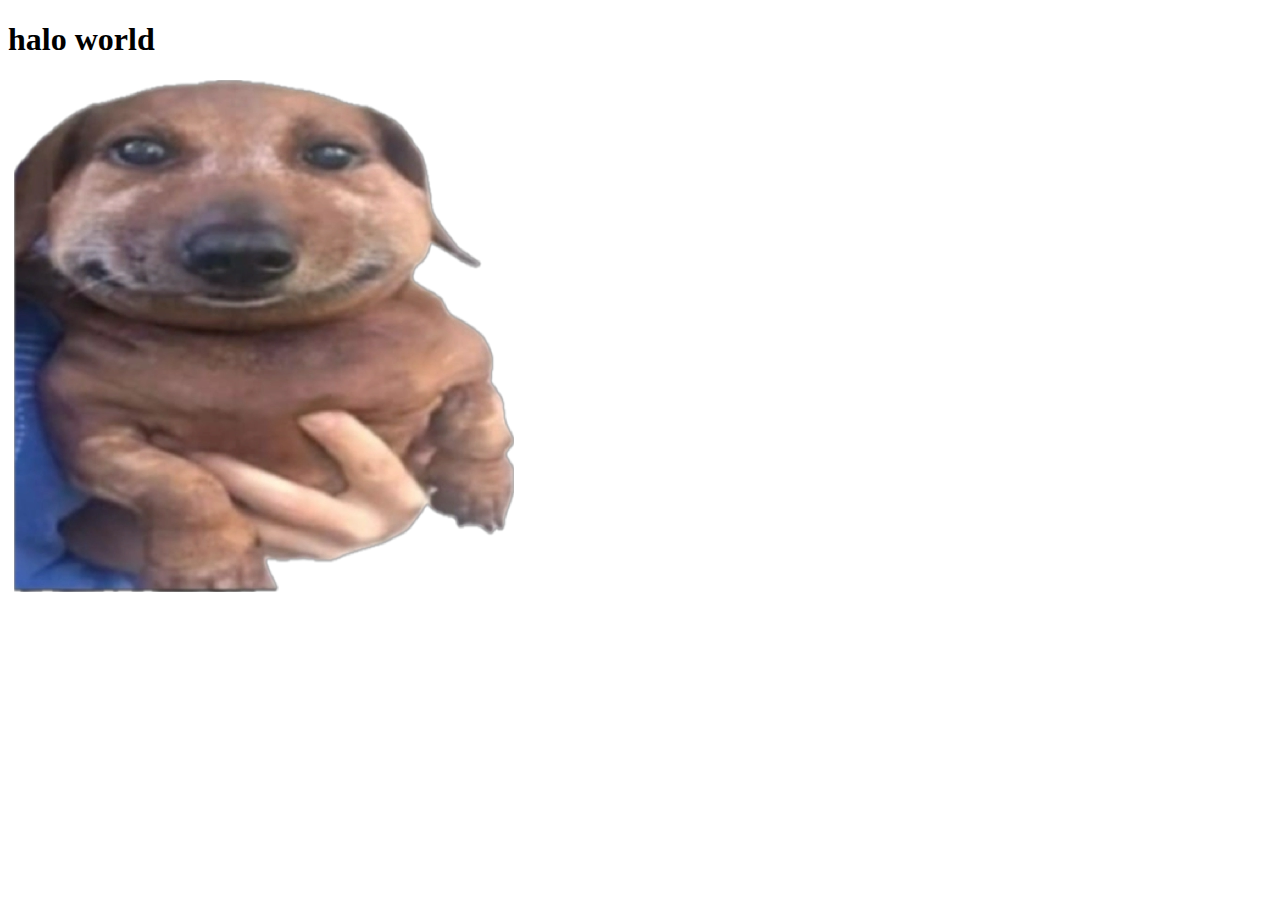
==== index.html @ 29978901 "Directory Change | Git Reset" ====
<!DOCTYPE html>
<html lang="en">
<head>
    <meta charset="UTF-8">
    <meta name="viewport" content="width=device-width, initial-scale=1.0">
    <title>Menace Scripts</title>
    <link rel="stylesheet" href="styles.css">
</head>
<body>
    <h1>halo world</h1>
    <img src="cute_dog.png">
</body>
</html>
---- styles.css ----
#img{
    display: block;
}
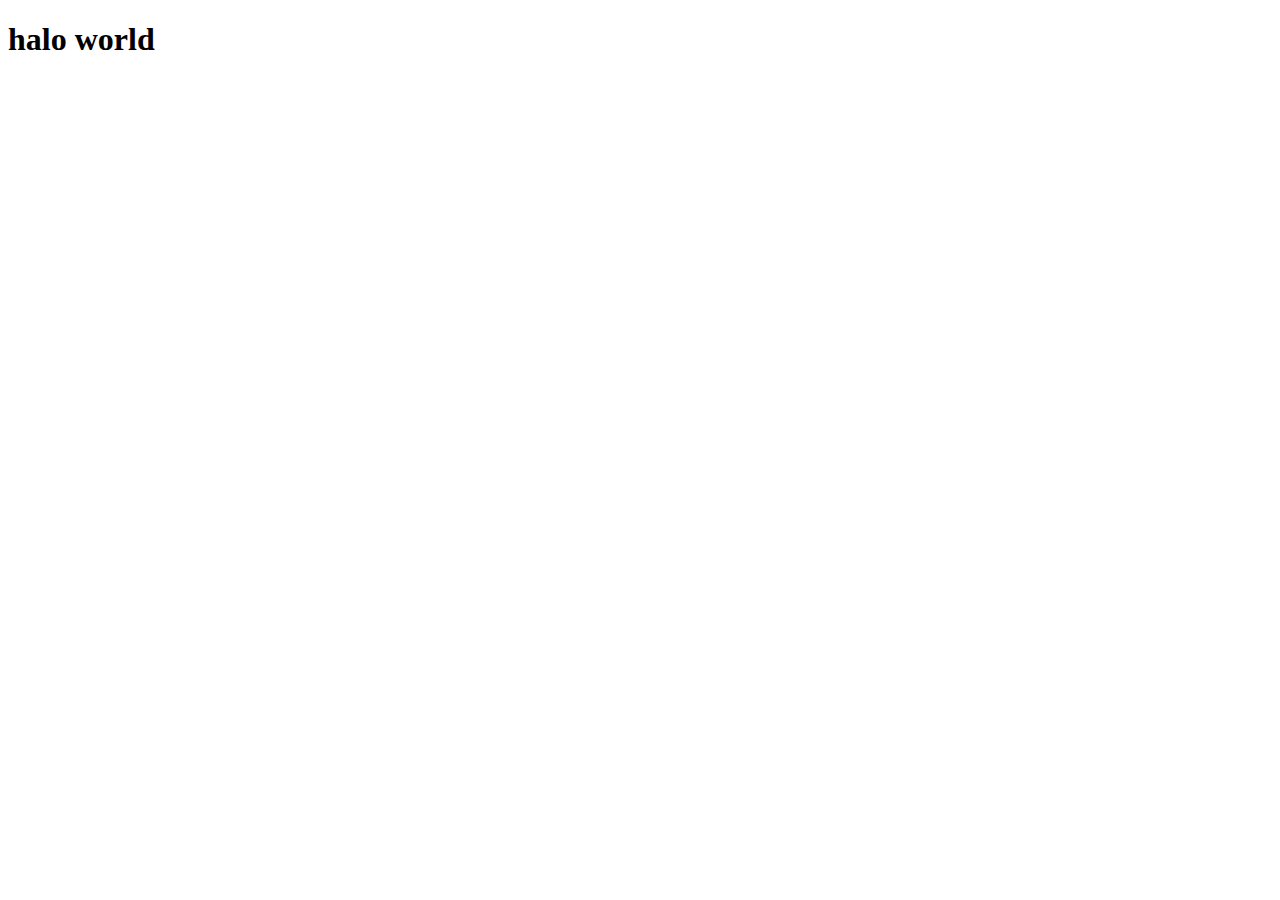
==== commit 88bfe1eb: "index change" ====
--- a/index.html
+++ b/index.html
@@ -8,6 +8,5 @@
 </head>
 <body>
     <h1>halo world</h1>
-    <img src="cute_dog.png">
 </body>
-</html>+</html>
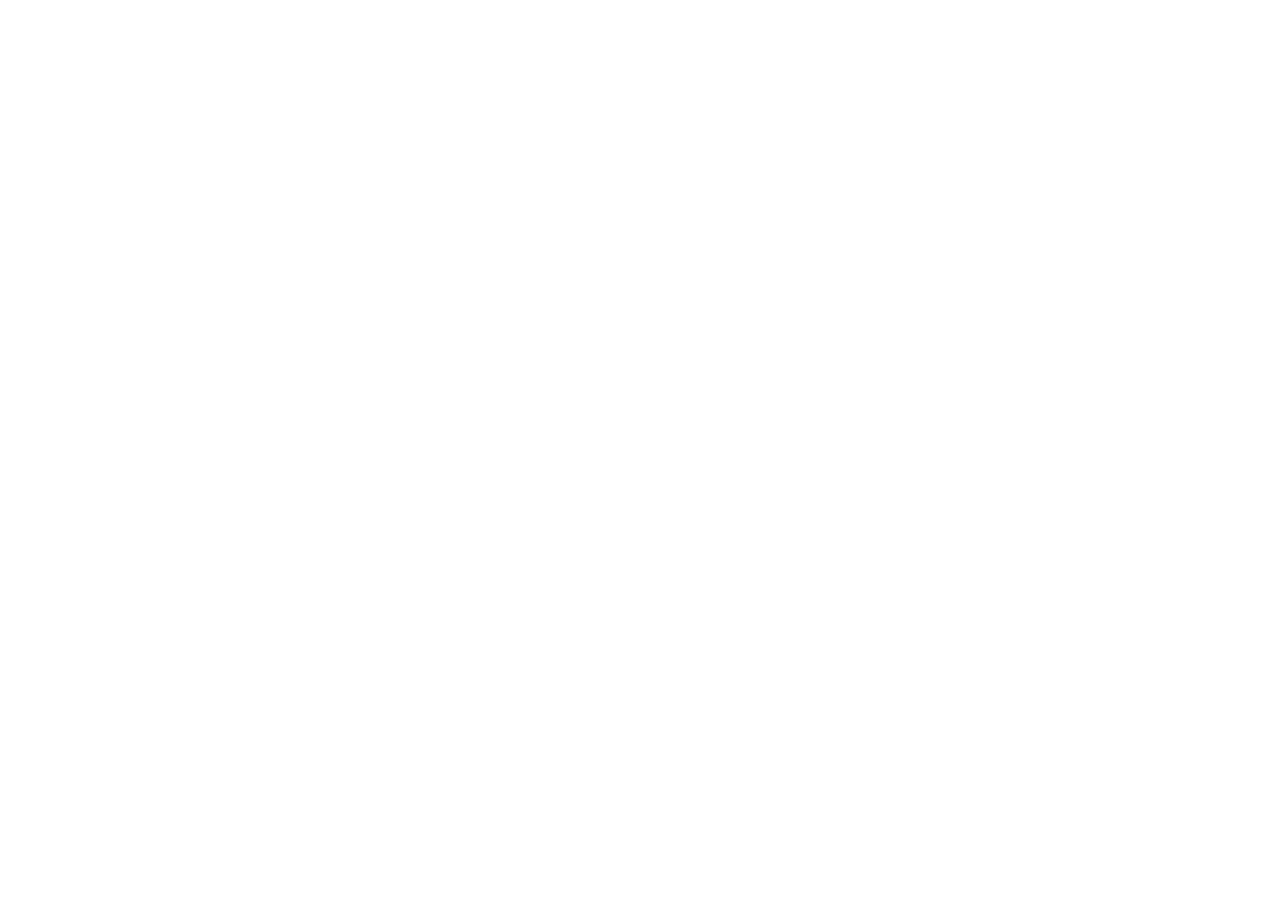
==== commit 430af941: "index change" ====
--- a/index.html
+++ b/index.html
@@ -6,7 +6,6 @@
     <title>Menace Scripts</title>
     <link rel="stylesheet" href="styles.css">
 </head>
-<body>
-    <h1>halo world</h1>
+	<body>
 </body>
 </html>
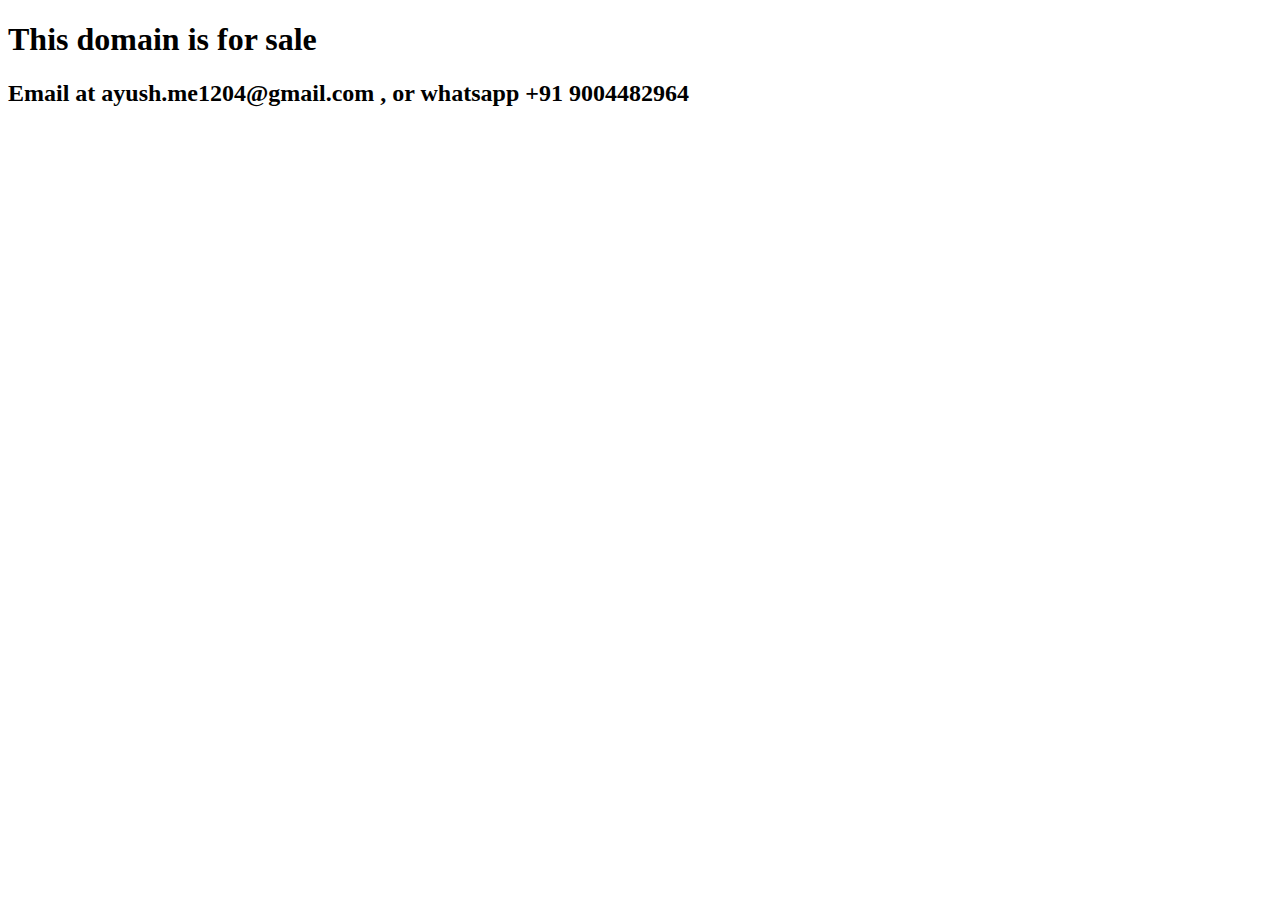
==== commit d50fc83e: "Domain For Sale Update" ====
--- a/index.html
+++ b/index.html
@@ -6,6 +6,8 @@
     <title>Menace Scripts</title>
     <link rel="stylesheet" href="styles.css">
 </head>
-	<body>
+<body>
+	<h1> This domain is for sale </h1>
+	<h2> Email at ayush.me1204@gmail.com , or whatsapp +91 9004482964 </h2>  
 </body>
 </html>
